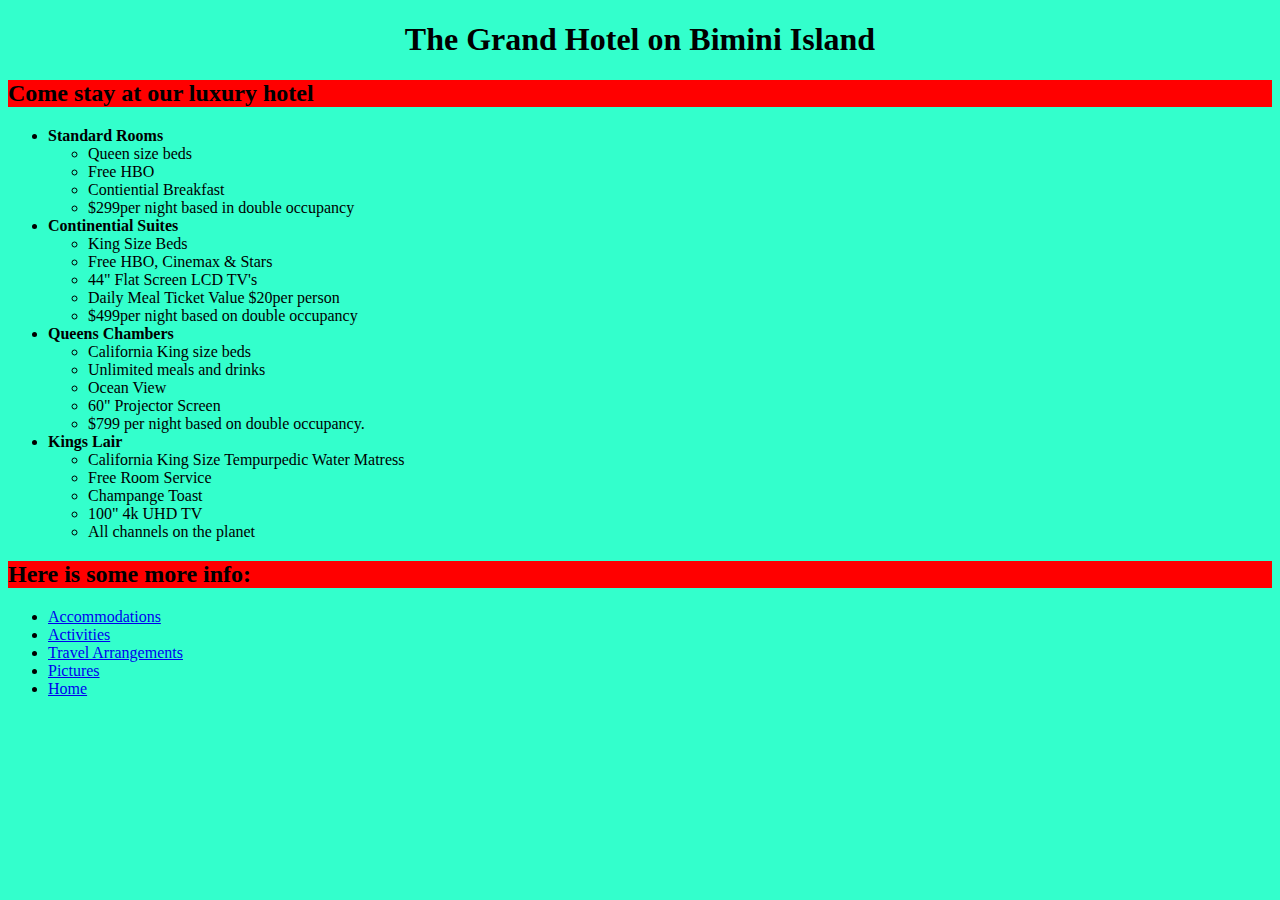
==== accommodations.html @ 09857b72 "Created resort website" ====
<!DOCTYPE html>
<html>
<head>
  <link href="css/main-style.css" rel="stylesheet" type="text/css">
  <title>Accommodations</title>
</head>
 <body>
  <h1>The Grand Hotel on Bimini Island</h1>
  <h2>Come stay at our luxury hotel</h2>
   <ul>
     <li><strong>Standard Rooms</strong></li>
       <ul>
         <li>Queen size beds</li>
         <li>Free HBO</li>
         <li>Contiential Breakfast</li>
         <li>$299per night based in double occupancy</li>
       </ul>
     <li><strong>Continential Suites</strong></li>
       <ul>
         <li>King Size Beds</li>
         <li>Free HBO, Cinemax & Stars</li>
         <li>44" Flat Screen LCD TV's</li>
         <li>Daily Meal Ticket Value $20per person</li>
         <li>$499per night based on double occupancy</li>
       </ul>
     <li><strong>Queens Chambers</strong></li>
       <ul>
         <li>California King size beds</li>
         <li>Unlimited meals and drinks</li>
         <li>Ocean View</li>
         <li>60" Projector Screen</li>
         <li>$799 per night based on double occupancy.</li>
       </ul>
     <li><strong>Kings Lair</strong></li>
       <ul>
         <li>California King Size Tempurpedic Water Matress</li>
         <li>Free Room Service</li>
         <li>Champange Toast</li>
         <li>100" 4k UHD TV</li>
         <li>All channels on the planet</li>
       </ul>
    </ul>
    <h2>Here is some more info:</h2>
          <ul>
            <li><a href="Accommodations.html">Accommodations<a/></li>
            <li><a href="Activities.html">Activities</a></li>
            <li><a href="Travel-Arrangements.html">Travel Arrangements</a></li>
            <li><a href="Pictures.html">Pictures</a></li>
            <li><a href="index.html">Home<a/></li>
          </ul>
 </body>
</html>
---- css/main-style.css ----
h1 {
  text-align: center;
}

p {
  text-align: center;
}

body {
  background-color: #33FFCC
}

h3 {
  text-align: center;
}

h2 {
  background-color: red;
  font-family: times;
}
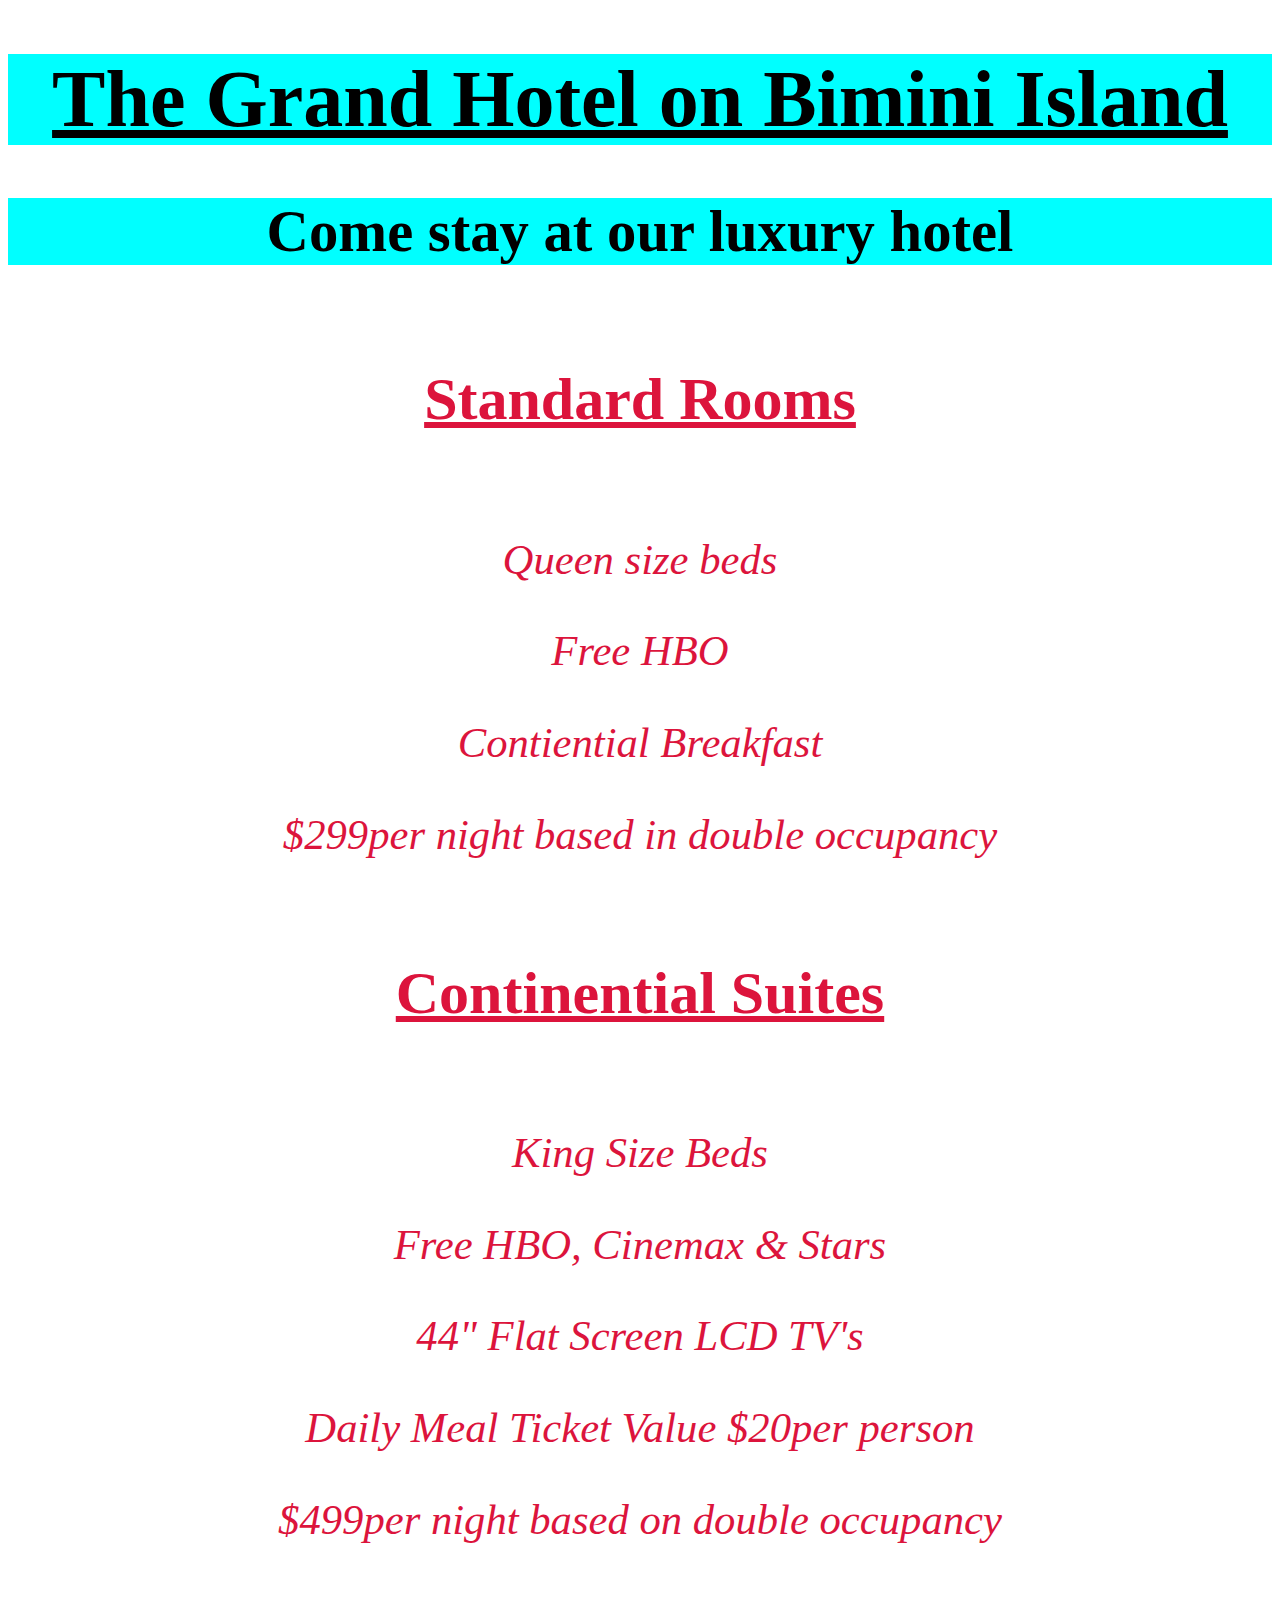
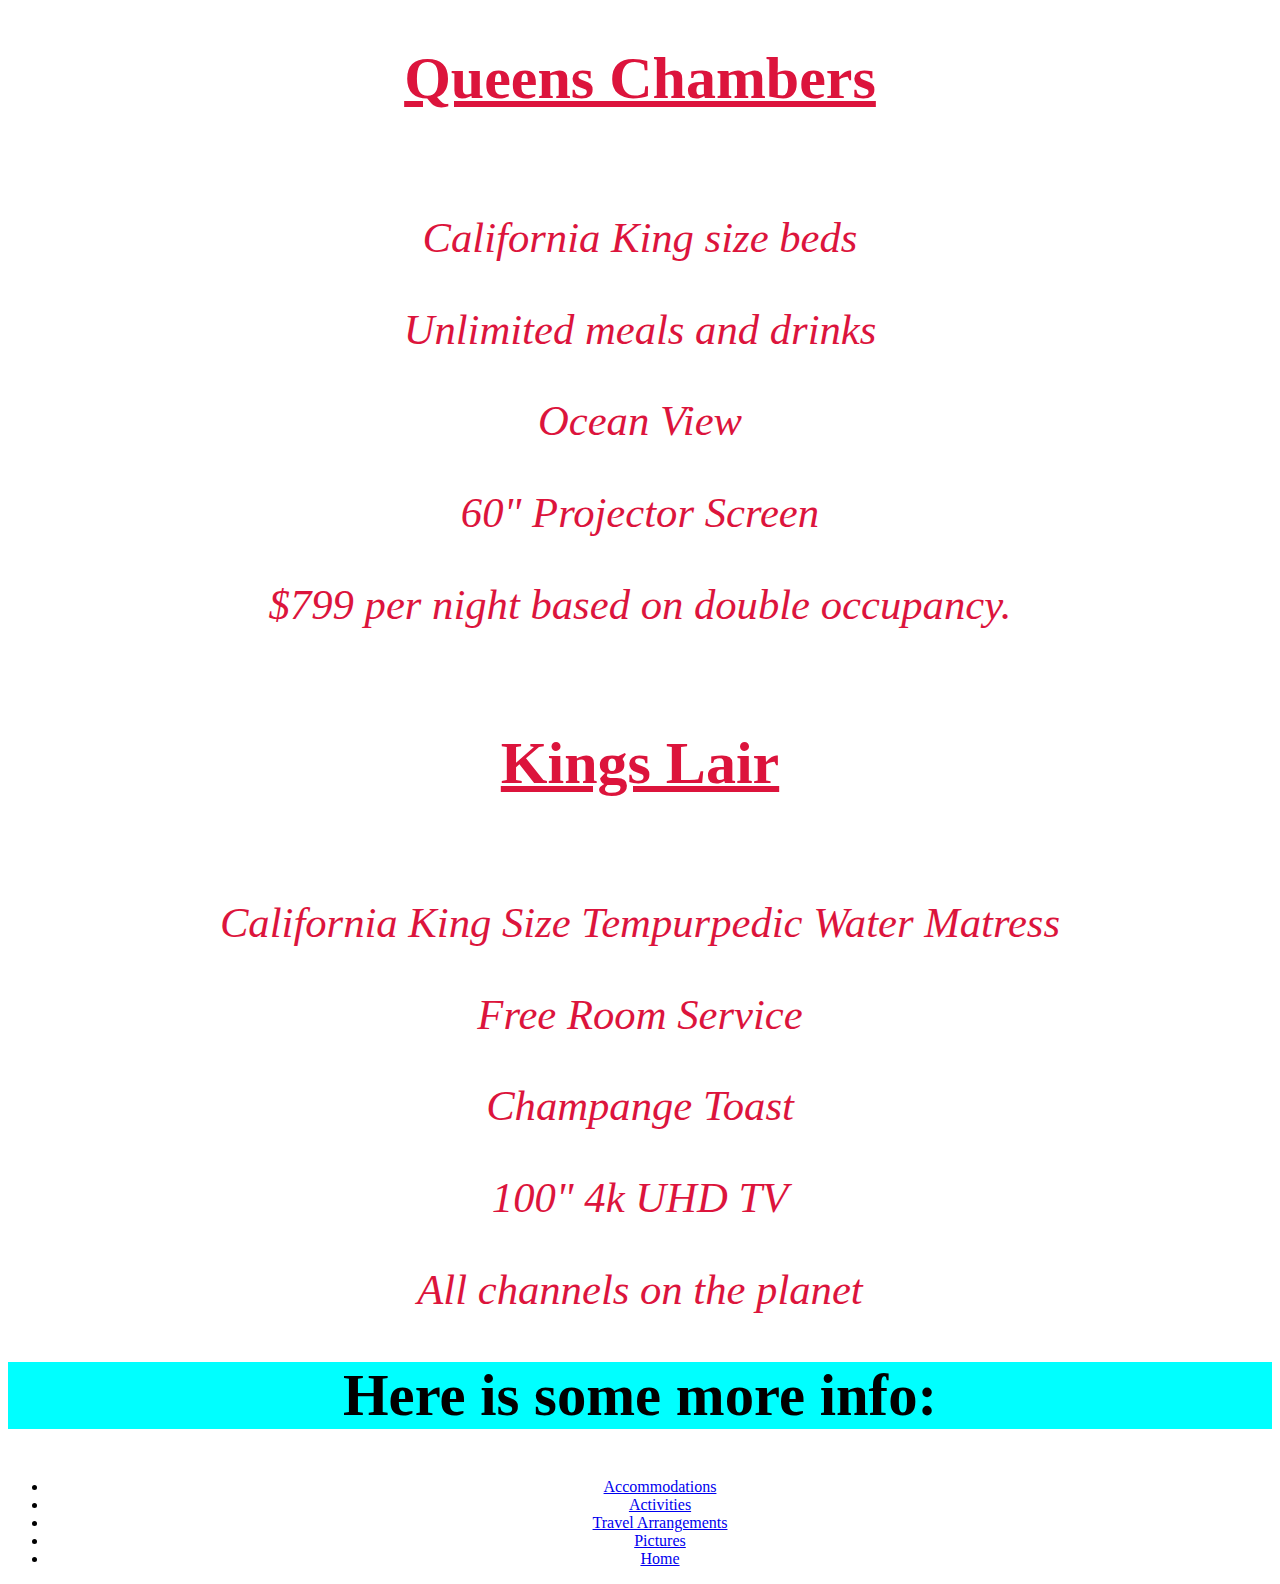
==== commit a705456f: "Test" ====
--- a/accommodations.html
+++ b/accommodations.html
@@ -7,39 +7,29 @@
  <body>
   <h1>The Grand Hotel on Bimini Island</h1>
   <h2>Come stay at our luxury hotel</h2>
-   <ul>
-     <li><strong>Standard Rooms</strong></li>
-       <ul>
-         <li>Queen size beds</li>
-         <li>Free HBO</li>
-         <li>Contiential Breakfast</li>
-         <li>$299per night based in double occupancy</li>
-       </ul>
-     <li><strong>Continential Suites</strong></li>
-       <ul>
-         <li>King Size Beds</li>
-         <li>Free HBO, Cinemax & Stars</li>
-         <li>44" Flat Screen LCD TV's</li>
-         <li>Daily Meal Ticket Value $20per person</li>
-         <li>$499per night based on double occupancy</li>
-       </ul>
-     <li><strong>Queens Chambers</strong></li>
-       <ul>
-         <li>California King size beds</li>
-         <li>Unlimited meals and drinks</li>
-         <li>Ocean View</li>
-         <li>60" Projector Screen</li>
-         <li>$799 per night based on double occupancy.</li>
-       </ul>
-     <li><strong>Kings Lair</strong></li>
-       <ul>
-         <li>California King Size Tempurpedic Water Matress</li>
-         <li>Free Room Service</li>
-         <li>Champange Toast</li>
-         <li>100" 4k UHD TV</li>
-         <li>All channels on the planet</li>
-       </ul>
-    </ul>
+     <h5><strong>Standard Rooms</strong></h5>
+         <p>Queen size beds</p>
+         <p>Free HBO</p>
+         <p>Contiential Breakfast</li>
+         <p>$299per night based in double occupancy</p>
+     <h5><strong>Continential Suites</strong></h5>
+         <p>King Size Beds</p>
+         <p>Free HBO, Cinemax & Stars</p>
+         <p>44" Flat Screen LCD TV's</p>
+         <p>Daily Meal Ticket Value $20per person</p>
+         <p>$499per night based on double occupancy</p>
+     <h5><strong>Queens Chambers</strong></h5>
+         <p>California King size beds</p>
+         <p>Unlimited meals and drinks</p>
+         <p>Ocean View</p>
+         <p>60" Projector Screen</p>
+         <p>$799 per night based on double occupancy.</p>
+     <h5><strong>Kings Lair</strong></h5>
+         <p>California King Size Tempurpedic Water Matress</p>
+         <p>Free Room Service</p>
+         <p>Champange Toast</p>
+         <p>100" 4k UHD TV</p>
+         <p>All channels on the planet</p>
     <h2>Here is some more info:</h2>
           <ul>
             <li><a href="Accommodations.html">Accommodations<a/></li>
--- a/css/main-style.css
+++ b/css/main-style.css
@@ -1,13 +1,23 @@
 h1 {
+  text-shadow: bold;
   text-align: center;
+  text-decoration: underline;
+  font-size: 60pt;
+  background-color: cyan;
+
 }
 
 p {
   text-align: center;
 }
 
-body {
-  background-color: #33FFCC
+html {
+    background: url("http://edugeography.com/images/bahamas/bahamas-09.jpg") no-repeat center center fixed;
+    -webkit-background-size: cover;
+    -moz-background-size: cover;
+    -o-background-size: cover;
+    background-size: cover;
+
 }
 
 h3 {
@@ -15,6 +25,37 @@
 }
 
 h2 {
-  background-color: red;
+  font-size: 44pt;
+  background-color: cyan;
   font-family: times;
+  text-align: center;
 }
+p {
+  font-style: oblique;
+  text-align: center;
+  font-size: 32pt;
+  text-decoration: inherit;
+  color: crimson;
+
+}
+li {
+  text-align: center;
+}
+
+header {
+    height:75px;
+    background:cyan;
+    border:1px solid #CCC;
+    width:855px;
+    margin:0px auto;
+    font-size: 20pt;
+    text-align: center;
+    text
+}
+h5 {
+  text-align: center;
+  font-size: 45pt;
+  text-decoration: inherit;
+  color: crimson;
+  text-decoration: underline;
+}
